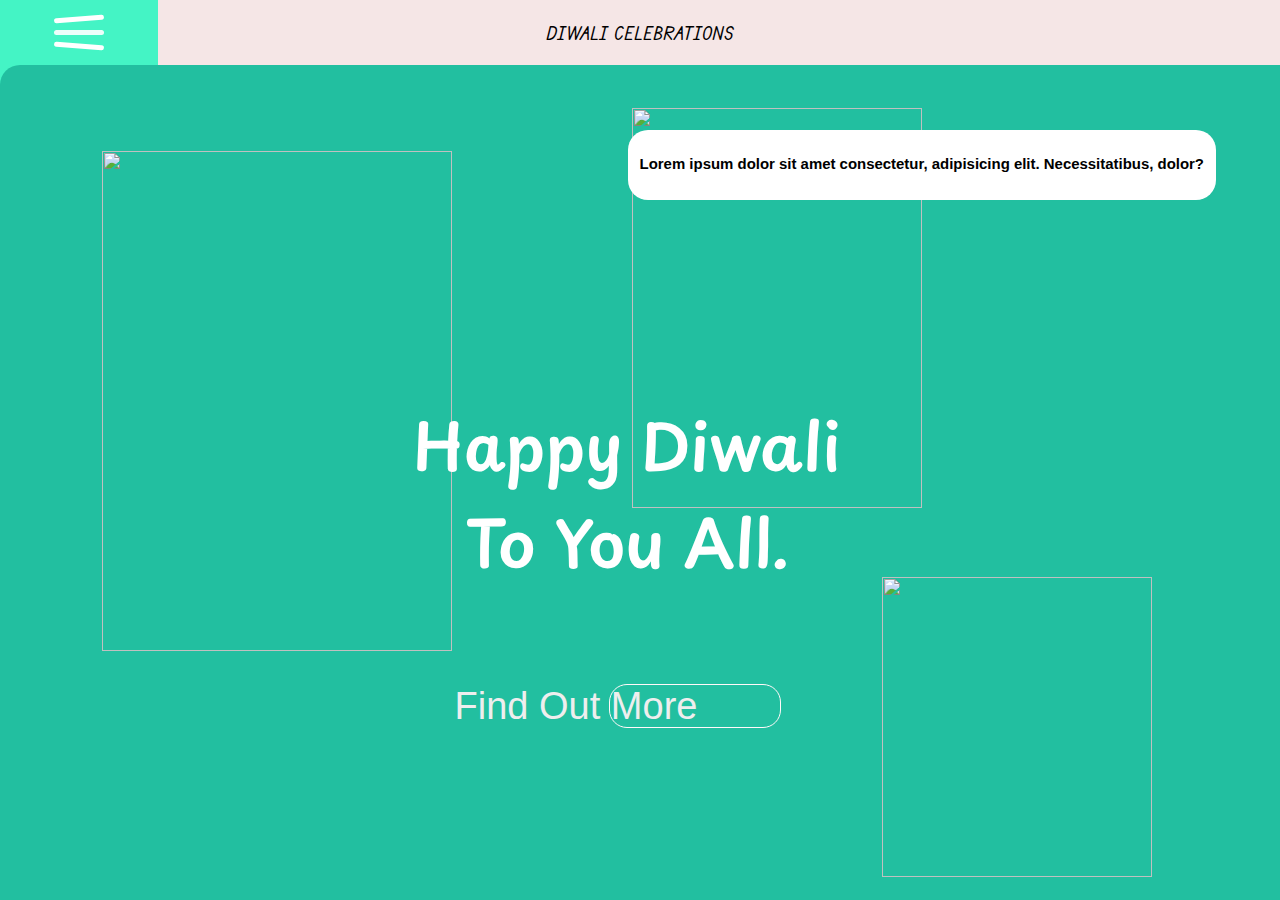
==== ff.html @ cf0fb0cc "Add files via upload" ====
<!DOCTYPE html>
<html lang="en">

<head>
  <meta charset="UTF-8">
  <meta name="viewport" content="width=device-width, initial-scale=1.0">
  <title>Document</title>
  <link rel="stylesheet" href="dd.css">
  <link rel="stylesheet" href="https://cdn.jsdelivr.net/npm/swiper@11/swiper-bundle.min.css" />
  <link href="https://cdn.jsdelivr.net/npm/remixicon@3.5.0/fonts/remixicon.css" rel="stylesheet">
</head>

<body>

  <!-- Swiper -->
  <div class="swiper swiper3">
    <div class="swiper-wrapper">
      <div class="swiper-slide menu">Menu slide


        <div class="logo">SNGI</div>


        <div class="item">
          <div class="navreel"> <div class="navreel2"><a href="why.html"> HOME</a> </div><div class="green"></div></div>
          <div class="navreel"> <div class="navreel2"><a href="why.html"> HOME</a> </div><div class="green"></div></div>
          <div class="navreel"> <div class="navreel2"><a href="why.html"> HOME</a> </div><div class="green"></div></div>

        

        </div>

        <!-- <ul>
          <li><a href="#">HOME <div class="green></div></a></li>
          <li><a href=" why.html">WHY DO WE CELEBRATE <div class="green"></div></a></li>
          <li><a href="#">ABOUT <div class="green"></div></a></li>
          <li><a href="#">Events <div class="green"></div></a></li> -->


      </div>
      <div class="swiper-slide content">



        <div class="menu-button">
          <div class="bar"></div>
          <div class="bar"></div>
          <div class="bar"></div>
        </div>
        <nav class="nav"> diwali celebrations</nav>
        <div class="text">
          <h5>Lorem ipsum dolor sit amet consectetur, adipisicing elit. Necessitatibus, dolor?</h5>

        </div>
        <div class="main">
          <h1>happy diwali to you all.</h1>
          <div id="find">find out more
            <div class="reel"> <div class="reel2"><a href="why.html"> <i class="ri-window-2-fill"></i> </a> </div><div class="gree"></div></div>
          </div>

          <img
            src="https://plus.unsplash.com/premium_photo-1691642677834-eb1eba87572b?auto=format&fit=crop&q=60&w=500&ixlib=rb-4.0.3&ixid=M3wxMjA3fDB8MHx0b3BpYy1mZWVkfDJ8Q0R3dXdYSkFiRXd8fGVufDB8fHx8fA%3D%3D"
            alt="" id="img1">
          <img
            src="https://images.unsplash.com/photo-1690795246465-b8096932db23?auto=format&fit=crop&q=80&w=2127&ixlib=rb-4.0.3&ixid=M3wxMjA3fDB8MHxwaG90by1wYWdlfHx8fGVufDB8fHx8fA%3D%3D"
            alt="" id="img2">
          <img
            src="https://plus.unsplash.com/premium_photo-1691960548101-0b4e318e6ebe?auto=format&fit=crop&q=60&w=500&ixlib=rb-4.0.3&ixid=M3wxMjA3fDB8MHx0b3BpYy1mZWVkfDE4fENEd3V3WEpBYkV3fHxlbnwwfHx8fHw%3D"
            alt="" id="img3">

        </div>

      </div>
    </div>
  </div>
  </div>

  <script src="https://cdnjs.cloudflare.com/ajax/libs/gsap/3.12.2/gsap.min.js"
    integrity="sha512-16esztaSRplJROstbIIdwX3N97V1+pZvV33ABoG1H2OyTttBxEGkTsoIVsiP1iaTtM8b3+hu2kB6pQ4Clr5yug=="
    crossorigin="anonymous" referrerpolicy="no-referrer"></script>
  <script src="https://cdn.jsdelivr.net/npm/swiper@11/swiper-bundle.min.js"></script>
  <script src="scripts.js"></script>


</body>

</html>
---- dd.css ----
@import url('https://fonts.googleapis.com/css2?family=Edu+TAS+Beginner:wght@500;600&family=Playpen+Sans:wght@300&display=swap');


html,
body {
  position: relative;
  height: 100%;
}


body {
  background: #eeeeee;
  font-family: Helvetica Neue, Helvetica, Arial, sans-serif;
  font-size: 14px;
  color: #000;
  margin: 0;
  padding: 0; 
  overflow: scroll;
  height: 100%;
  
}

.nav {
  display: flex;
  color: rgb(0, 0, 0);
  height: 65px;
  background-color: #f5e6e6;
  justify-content: center;
  align-items: center;
  text-transform: uppercase;
  font-family: Edu TAS Beginner;
  font-weight: 500;
}

.main{
  position: relative;
  justify-content: center;
  align-items: center;
  height: 95%;
  width: 100%;
  /* box-sizing: border-box; */
  top: 0%;
 background-color: #22bfa0;
 z-index: 55;
 display: flex;
border-top-left-radius: 20px;
margin: -65px 0;
}

.main>h1{
  color: #fff;
  font-size: 5vw;
  width: 40%;
  display: block;
  /* display: flex; */
  font-weight: 600;
text-transform: capitalize;
transform: translate(60% ,0);
 z-index: 4;
  font-family: Playpen Sans;
  /* background-color: red; */
  position: relative;
}
  #find{
  color: #eeeeee;
  position: relative;
  z-index:3;
  height: 70px;
  bottom: 19%;
  font-size: 38px;
  justify-content: center;
  align-items: center;
  /* background-color: #2c8dfb; */
  text-transform: capitalize;
  display: flex;
  width: 50%;
  transform: translate(-50% ,0);
  bottom: -25%;

  
 }
.reel2{
  height: 100%;
  width: 170px;
  /* background-color: #1b832a; */
  border: #000000;
  position: absolute;
  /* z-index: ; */
  /* overflow: hidden; */
  display: flex;
  align-items: center;
  justify-content: center;
/* background-color: #5673f4; */
overflow: hidden;
  /* padding-left: 10px; */
  right: 0;
 }
 .reel{
  position: absolute;
  z-index: 4; 
   height: 60%;
  width: 170px;
  /* background-color: #1b832a; */
  display: flex;
  justify-content: center;
  align-items: center;
  border: 1px solid #fff9f9;
  border-radius: 18px;
  overflow: hidden;
  /* background-color: #440000; */
  z-index: 3;
  /* overflow: hidden; */
  
  
  /* margin-left: 38px; */
  right: 18%;
 }
.reel:hover .gree{
  left: 0%;
}

.gree{
  position: absolute;
  height: 100%;
  background-color: #7af4f8;
  width: 100%;
  z-index: 2;
  left: -100%;
  transition: left 0.5s;
}

.reel2>a{
  position: absolute;
  z-index: 4; 
   height:100%;
  width: 170px;
  /* background-color: #1b832a; */
  display: flex;
  justify-content: center;
  align-items: center;
  /* border: 1px solid #fff9f9; */
  border-radius: 19px;
  /* background-color: #1b832a; */
  /* transform: translate(0% , -50%); */
  z-index: 3;
  text-decoration: none;
  /* margin-left: 38px; */
  /* right: 0; */
}
.reel a>i{
  position: fixed;
  z-index: 4;
  color: #eeeeee;
 
  
}
.main>h1::after{
  content: "";
  position: absolute;
  height: 16px;
  background-image: url(https://thisisdigital.co.uk/dist/images/underline-green.svg);
  width: 65%;
  bottom: 4%;
  left: 50%;
  transform: translate(-50% , 0%);

}
#img1{
  height: 500px;
   position: absolute;
   top: 10%;
   left: 8%;
  width: 350px;
} 
#img2{
  height: 400px;
  position: absolute;
  top: 5%;
  right: 28%;
  width: 290px;
}
#img3{
  height: 300px;
   position: absolute;
   bottom: 5%;
   right: 10%;
  width: 270px;
}
#img3:hover{
  margin-bottom: 40px;
  transition: ease-in-out 0.5s;
}
img:hover{
  margin-top: 40px;
  transition: ease 0.8s;
}
/* .slides{
  position: absolute;
  border: 3px solid black;
 

  box-sizing: border-box;
  justify-content: center;
  align-items: center;
 
 
 


} */
.logo {
  font-size: 27px;
  font-weight: 600;
  color: #04071c;

}

ul a {
  color: #cf93f4;
  background-color: #000000;
  text-decoration: none;
  display: block;
  margin-top: 12px;
  font-size: 18px;
  font-weight: 400;
  padding: 10px 25px;
  border: 2px solid black;
  border-radius: 50px;
  /* box-shadow: -3px -3px 7px #ffffff,
    3px 3px 5px #363640; */
  position: relative;
  left: 30px;
  margin: 0  0  5vh  ;
  transition: all 0.2s ease;
}
.item{
  margin-top: 35px;
  list-style: none;
  position: relative;
  top: 5;
  right: 2%;
  /* margin: 0 20px; */
  margin-left: 20px;
  height: 80%;
  display: flex;
  flex-direction: column;
  justify-content: center;
  align-items: center;
  box-sizing: border-box;
  /* overflow: hidden; */
  border-radius: 40px;
  width: 90%;
  padding:10px;
 background-color: #22bfa0;
  
}

.navreel{
  /* background-color: #000; */
  height: 50px;
  width: 80%;
  display: flex;
  justify-content: space-between;
  align-items: center;
  top: -16%;
  flex-direction: column;
  border: 1px solid black;
  border-radius: 40px;
  overflow: hidden;
  margin: 30px;

  position: relative;
  
}
.navreel2>a{
  text-decoration: none;
  font-family: Playpen Sans;
  font-weight: 500;
  font-size: 20px;

}
.navreel2{
  /* background-color: #440000; */
  height: 100%;
  width: 100%;
  display: flex;
  position: absolute;
  justify-content: center;
  align-items: center;
  z-index: 4;
  transition: left 0.6s;
top: 0%;
}
.green{
height: 100%;
width: 100%;
background-color: #7af4f8;
left: -100%;
transition: left 0.5s;
position: inherit;

}

.navreel:hover .green{
  left: 0%;
}






ul a:hover:before {
  border-radius: 6px;
}

ul a:hover {
  color: #3498db;
  font-size: 1.5rem;
}

ul {
  margin-top: 35px;
  list-style: none;
  position: absolute;
  top: 7vh;
  padding:10px;
 
  right: 4vw;
}


/* .swiper2{
  width:  100%;
  height: 100%;
}

.swiper-slide1 {
  text-align: center;
  font-size: 18px;
  background: #fff;
  display: flex;
  justify-content: center;
  align-items: center;
}

.swiper-slide img {
  display: block;
  width: 100%;
  height: 100%;
  object-fit: cover;
}
  */


.swiper {
  width: 100%;
  height: 100%;
  overflow: scroll;
}

.nav:hover{
  font-size: 1.4rem;
  text-transform: uppercase;
  color: #fd1515;
  transition: all 0.2s ease;
  font-weight: bolder;
}


.nav{
  position: relative;
  bottom: 65px;
}
.slider{
  /* overflow: auto; */
  position: relative;
  margin: 37vh 0;
  text-align: center;
  align-items: center;
  height: 100%;
  justify-content: center;
  display: flex;
  padding: 50px 0;



}

.text{
   position: absolute;
   z-index: 99;
   right: 5%;
   overflow: hidden;
   height: 70px;
   background-color: #fff;
   border-radius: 20px;
   padding: 0 12px;
   /* display:  inline-block; */
   


}

#slides{
  
  position: absolute;
  /* margin: 37vh 0; */
  text-align: center;
  align-items: center;
  justify-content: center;
  color: #ffffff;
  /* z-index: 88; */
  
  height: 100%;
  display: flex;
  /* left: ; */
  width: 70%;
  background-color: #000;
  border: 3px solid black;
/* top: 0%; */
transform: translate(20% , 0%);
/* left: 10%; */
bottom: 0%;
margin: 40px 0;


}

.dd{
  position: absolute;
  background-color: #440000;
  z-index: 100;
  height: 100%;
  width: 100%;
  display: flex;
  justify-content: center;
  align-items: center;
  /* overflow: visible; */
}
.slider2{
   height: 70%;
   display: flex;
   box-sizing: border-box;
}

.swiper-slide {
  text-align: center;
  font-size: 18px;
  background:  #44f4c5;
  
  display: inline-block;
  justify-content: center;
  align-items: center;
  

}
/* .swiper-wrapper2{
  position: absolute;
  top: 30px;
} */


.menu {
  min-width: 100px;
  width: 70%;
  max-width: 320px;
  background-color:  #44f4c5;
  color: #fff;
  position: absolute;
}

.content {
  width: 100%;
}

.menu-button {
  position: relative;
  top: 0px;
  left: 0px;
  width: 10vw;
  z-index: 2;


  

  padding: 15px;

  cursor: pointer;

  -webkit-transition: 0.3s;
  transition: 0.3s;

  background-color: #44f4c5;

  /* margin: 14px;
        border-radius: 5px; */
}

.menu-button .bar:nth-of-type(1) {
  margin-top: 0px;
}

.menu-button .bar:nth-of-type(3) {
  margin-bottom: 0px;
}

.bar {
  position: relative;
  display: block;

  width: 50px;
  height: 5px;

  margin: 10px auto;
  background-color: #fff;

  border-radius: 10px;

  -webkit-transition: 0.3s;
  transition: 0.3s;
}

.menu-button:hover .bar:nth-of-type(1) {
  -webkit-transform: translateY(1.5px) rotate(-4.5deg);
  -ms-transform: translateY(1.5px) rotate(-4.5deg);
  transform: translateY(1.5px) rotate(-4.5deg);
}

.menu-button:hover .bar:nth-of-type(2) {
  opacity: 0.9;
}

.menu-button:hover .bar:nth-of-type(3) {
  -webkit-transform: translateY(-1.5px) rotate(4.5deg);
  -ms-transform: translateY(-1.5px) rotate(4.5deg);
  transform: translateY(-1.5px) rotate(4.5deg);
}

.cross .bar:nth-of-type(1) {
  -webkit-transform: translateY(15px) rotate(-45deg);
  -ms-transform: translateY(15px) rotate(-45deg);
  transform: translateY(15px) rotate(-45deg);
}

.cross .bar:nth-of-type(2) {
  opacity: 0;
}

.cross .bar:nth-of-type(3) {
  -webkit-transform: translateY(-15px) rotate(45deg);
  -ms-transform: translateY(-15px) rotate(45deg);
  transform: translateY(-15px) rotate(45deg);
}

.cross:hover .bar:nth-of-type(1) {
  -webkit-transform: translateY(13.5px) rotate(-40.5deg);
  -ms-transform: translateY(13.5px) rotate(-40.5deg);
  transform: translateY(13.5px) rotate(-40.5deg);
}

.cross:hover .bar:nth-of-type(2) {
  opacity: 0.1;
}

.cross:hover .bar:nth-of-type(3) {
  -webkit-transform: translateY(-13.5px) rotate(40.5deg);
  -ms-transform: translateY(-13.5px) rotate(40.5deg);
  transform: translateY(-13.5px) rotate(40.5deg);
}
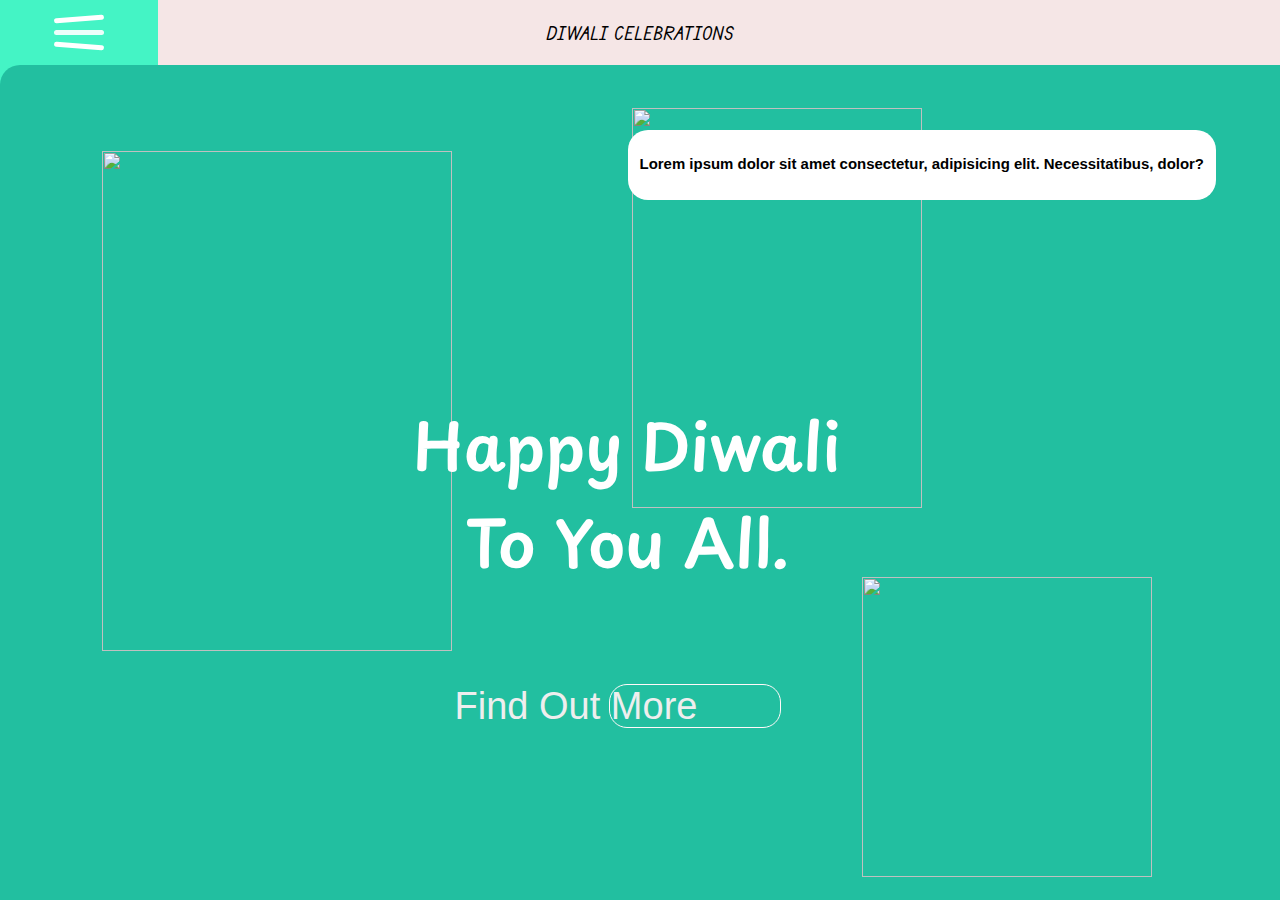
==== commit 6dd54e79: "Add files via upload" ====
--- a/ff.html
+++ b/ff.html
@@ -15,16 +15,16 @@
   <!-- Swiper -->
   <div class="swiper swiper3">
     <div class="swiper-wrapper">
-      <div class="swiper-slide menu">Menu slide
+      <div class="swiper-slide menu">
 
 
-        <div class="logo">SNGI</div>
+        <div class="logo"> <i class="ri-building-2-line"></i> SNGI</div>
 
 
         <div class="item">
-          <div class="navreel"> <div class="navreel2"><a href="why.html"> HOME</a> </div><div class="green"></div></div>
-          <div class="navreel"> <div class="navreel2"><a href="why.html"> HOME</a> </div><div class="green"></div></div>
-          <div class="navreel"> <div class="navreel2"><a href="why.html"> HOME</a> </div><div class="green"></div></div>
+          <div class="navreel"> <div class="navreel2"><a href="ff.html"> <i class="ri-home-7-line"></i> HOME </a> </div><div class="green"></div></div>
+          <div class="navreel"> <div class="navreel2"><a href="why.html"> <i class="ri-window-2-fill"></i> MORE --</a> </div><div class="green"></div></div>
+          <div class="navreel"> <div class="navreel2"><a href="about.html"> <i class="ri-article-line"></i>ABOUT</a> </div><div class="green"></div></div>
 
         
 
@@ -59,13 +59,13 @@
           </div>
 
           <img
-            src="https://plus.unsplash.com/premium_photo-1691642677834-eb1eba87572b?auto=format&fit=crop&q=60&w=500&ixlib=rb-4.0.3&ixid=M3wxMjA3fDB8MHx0b3BpYy1mZWVkfDJ8Q0R3dXdYSkFiRXd8fGVufDB8fHx8fA%3D%3D"
+            src="https://plus.unsplash.com/premium_photo-1682090867765-39d1790259c5?auto=format&fit=crop&q=60&w=500&ixlib=rb-4.0.3&ixid=M3wxMjA3fDB8MHxzZWFyY2h8MXx8ZGl3YWxpfGVufDB8fDB8fHww"
             alt="" id="img1">
           <img
-            src="https://images.unsplash.com/photo-1690795246465-b8096932db23?auto=format&fit=crop&q=80&w=2127&ixlib=rb-4.0.3&ixid=M3wxMjA3fDB8MHxwaG90by1wYWdlfHx8fGVufDB8fHx8fA%3D%3D"
+            src="https://images.unsplash.com/photo-1605378229010-11aedbb01b24?auto=format&fit=crop&q=60&w=500&ixlib=rb-4.0.3&ixid=M3wxMjA3fDB8MHxzZWFyY2h8MTZ8fGRpd2FsaXxlbnwwfHwwfHx8MA%3D%3D"
             alt="" id="img2">
           <img
-            src="https://plus.unsplash.com/premium_photo-1691960548101-0b4e318e6ebe?auto=format&fit=crop&q=60&w=500&ixlib=rb-4.0.3&ixid=M3wxMjA3fDB8MHx0b3BpYy1mZWVkfDE4fENEd3V3WEpBYkV3fHxlbnwwfHx8fHw%3D"
+            src="https://images.unsplash.com/photo-1635192592106-77a5aacbe1a3?auto=format&fit=crop&q=60&w=500&ixlib=rb-4.0.3&ixid=M3wxMjA3fDB8MHxzZWFyY2h8N3x8ZGl3YWxpfGVufDB8fDB8fHww"
             alt="" id="img3">
 
         </div>
--- a/dd.css
+++ b/dd.css
@@ -119,7 +119,10 @@
 .reel:hover .gree{
   left: 0%;
 }
-
+.reel:hover i{
+  color: #000;
+
+}
 .gree{
   position: absolute;
   height: 100%;
@@ -148,6 +151,7 @@
   /* margin-left: 38px; */
   /* right: 0; */
 }
+
 .reel a>i{
   position: fixed;
   z-index: 4;
@@ -185,7 +189,7 @@
    position: absolute;
    bottom: 5%;
    right: 10%;
-  width: 270px;
+  width: 290px;
 }
 #img3:hover{
   margin-bottom: 40px;
@@ -213,27 +217,11 @@
   font-size: 27px;
   font-weight: 600;
   color: #04071c;
-
-}
-
-ul a {
-  color: #cf93f4;
-  background-color: #000000;
-  text-decoration: none;
-  display: block;
-  margin-top: 12px;
-  font-size: 18px;
-  font-weight: 400;
-  padding: 10px 25px;
-  border: 2px solid black;
-  border-radius: 50px;
-  /* box-shadow: -3px -3px 7px #ffffff,
-    3px 3px 5px #363640; */
-  position: relative;
-  left: 30px;
-  margin: 0  0  5vh  ;
-  transition: all 0.2s ease;
-}
+margin-top: 30px;
+
+}
+
+
 .item{
   margin-top: 35px;
   list-style: none;
@@ -265,7 +253,7 @@
   align-items: center;
   top: -16%;
   flex-direction: column;
-  border: 1px solid black;
+  border: 1px solid rgb(255, 255, 255);
   border-radius: 40px;
   overflow: hidden;
   margin: 30px;
@@ -278,6 +266,7 @@
   font-family: Playpen Sans;
   font-weight: 500;
   font-size: 20px;
+  color: #ffffff;
 
 }
 .navreel2{
@@ -292,10 +281,20 @@
   transition: left 0.6s;
 top: 0%;
 }
+.navreel2 i{
+  height: 50px;
+  width: 24px;
+  color:#ffffff;
+  margin-left: 10px;
+  position: absolute;
+  left: 5%;
+  top: 27%;
+  transform: translate(50% ,0%);
+}
 .green{
 height: 100%;
 width: 100%;
-background-color: #7af4f8;
+background-color:  #7af4f8;
 left: -100%;
 transition: left 0.5s;
 position: inherit;
@@ -305,9 +304,13 @@
 .navreel:hover .green{
   left: 0%;
 }
-
-
-
+.navreel:hover .navreel2 a{
+  color: rgb(0, 0, 0);
+}
+
+.navreel:hover .navreel2 i{
+  color: black;
+}
 
 
 
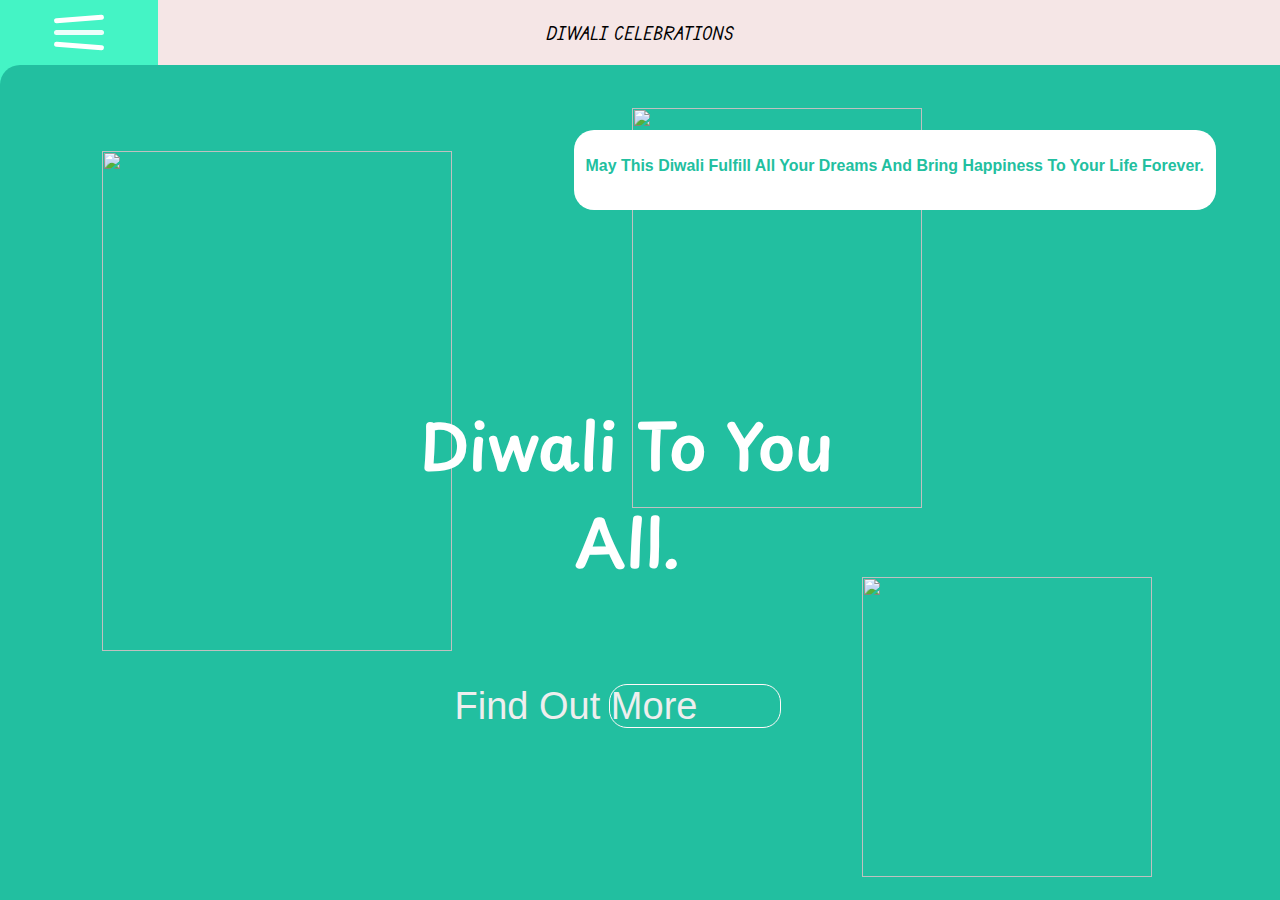
==== commit 1a51e739: "Add files via upload" ====
--- a/ff.html
+++ b/ff.html
@@ -49,11 +49,12 @@
         </div>
         <nav class="nav"> diwali celebrations</nav>
         <div class="text">
-          <h5>Lorem ipsum dolor sit amet consectetur, adipisicing elit. Necessitatibus, dolor?</h5>
+          <h5>May This Diwali Fulfill All Your Dreams And Bring Happiness To Your Life Forever.</h5>
 
         </div>
         <div class="main">
-          <h1>happy diwali to you all.</h1>
+
+          <h1>   <span id="element"></span> diwali to you all.</h1>
           <div id="find">find out more
             <div class="reel"> <div class="reel2"><a href="why.html"> <i class="ri-window-2-fill"></i> </a> </div><div class="gree"></div></div>
           </div>
@@ -78,6 +79,7 @@
   <script src="https://cdnjs.cloudflare.com/ajax/libs/gsap/3.12.2/gsap.min.js"
     integrity="sha512-16esztaSRplJROstbIIdwX3N97V1+pZvV33ABoG1H2OyTttBxEGkTsoIVsiP1iaTtM8b3+hu2kB6pQ4Clr5yug=="
     crossorigin="anonymous" referrerpolicy="no-referrer"></script>
+    <script src="https://unpkg.com/typed.js@2.0.16/dist/typed.umd.js"></script>
   <script src="https://cdn.jsdelivr.net/npm/swiper@11/swiper-bundle.min.js"></script>
   <script src="scripts.js"></script>
 
--- a/dd.css
+++ b/dd.css
@@ -1,7 +1,11 @@
 
   @import url('https://fonts.googleapis.com/css2?family=Edu+TAS+Beginner:wght@500;600&family=Playpen+Sans:wght@300&display=swap');
 
-
+@font-face{
+font-family: hindi;
+src: url(Amit\ Normal.ttf);
+
+}
 html,
 body {
   position: relative;
@@ -16,7 +20,7 @@
   color: #000;
   margin: 0;
   padding: 0; 
-  overflow: scroll;
+  /* overflow: scroll; */
   height: 100%;
   
 }
@@ -221,7 +225,11 @@
 
 }
 
-
+#element{
+color: #a633e4;
+font: size 5vw;
+font-family: hindi;
+}
 .item{
   margin-top: 35px;
   list-style: none;
@@ -360,7 +368,7 @@
 .swiper {
   width: 100%;
   height: 100%;
-  overflow: scroll;
+  /* overflow: scroll; */
 }
 
 .nav:hover{
@@ -396,8 +404,11 @@
    z-index: 99;
    right: 5%;
    overflow: hidden;
-   height: 70px;
+   height: 80px;
+   /* color: #239384; */
+   color: #22bfa0;
    background-color: #fff;
+   font-size: 1.2rem;
    border-radius: 20px;
    padding: 0 12px;
    /* display:  inline-block; */
@@ -452,11 +463,11 @@
   text-align: center;
   font-size: 18px;
   background:  #44f4c5;
-  
+  /* margin-top:18px ; */
   display: inline-block;
   justify-content: center;
   align-items: center;
-  
+  /* height: 100%; */
 
 }
 /* .swiper-wrapper2{
